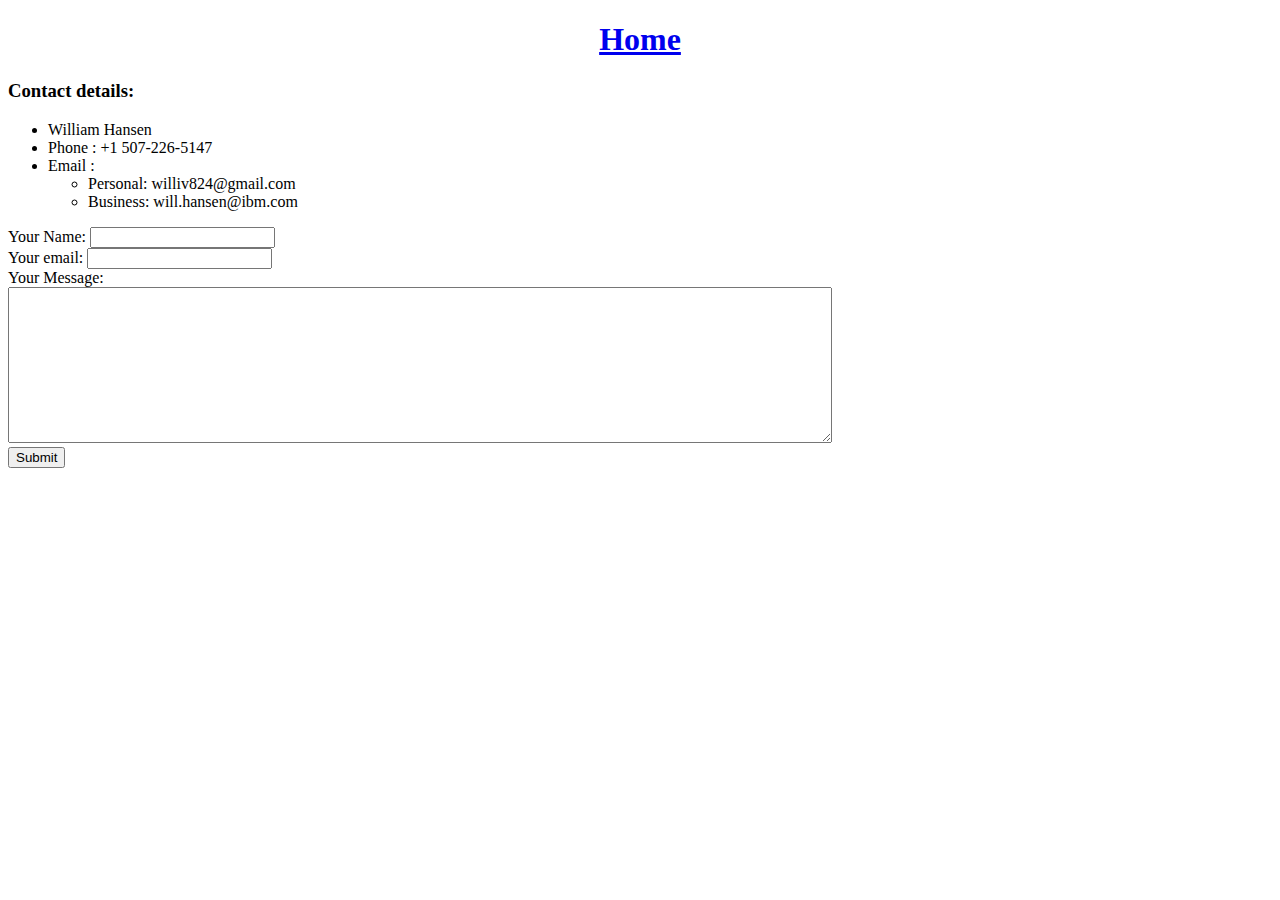
==== contact_info.html @ 549634fe "added initial cv files" ====
<!DOCTYPE html>
<html>
    <body>
        <center><h1><a href="My_website.html">Home </a></h1></center>
        <h3>Contact details:</h3>
        <ul>
            <li>William Hansen</li>
            <li>Phone : +1 507-226-5147</li>
            <li>Email : <ul>
                <li> Personal: williv824@gmail.com</li>
                <li> Business: will.hansen@ibm.com</li>
            </ul></li>
        </ul>

        <form action="mailto:williv824@gmail.com" method="post" enctype="text/plain">
            <label>Your Name:</label>
            <input type="text" name="yourName" value=""><br>
            <label>Your email:</label>
            <input type="email" name="yourEmail" value=""><br>
            <label>Your Message:</label><br>
            <textarea name="yourMessage" rows="10" cols="100"></textarea><br>
            <input type="submit" name="">
        </form>
    </body>
</html>
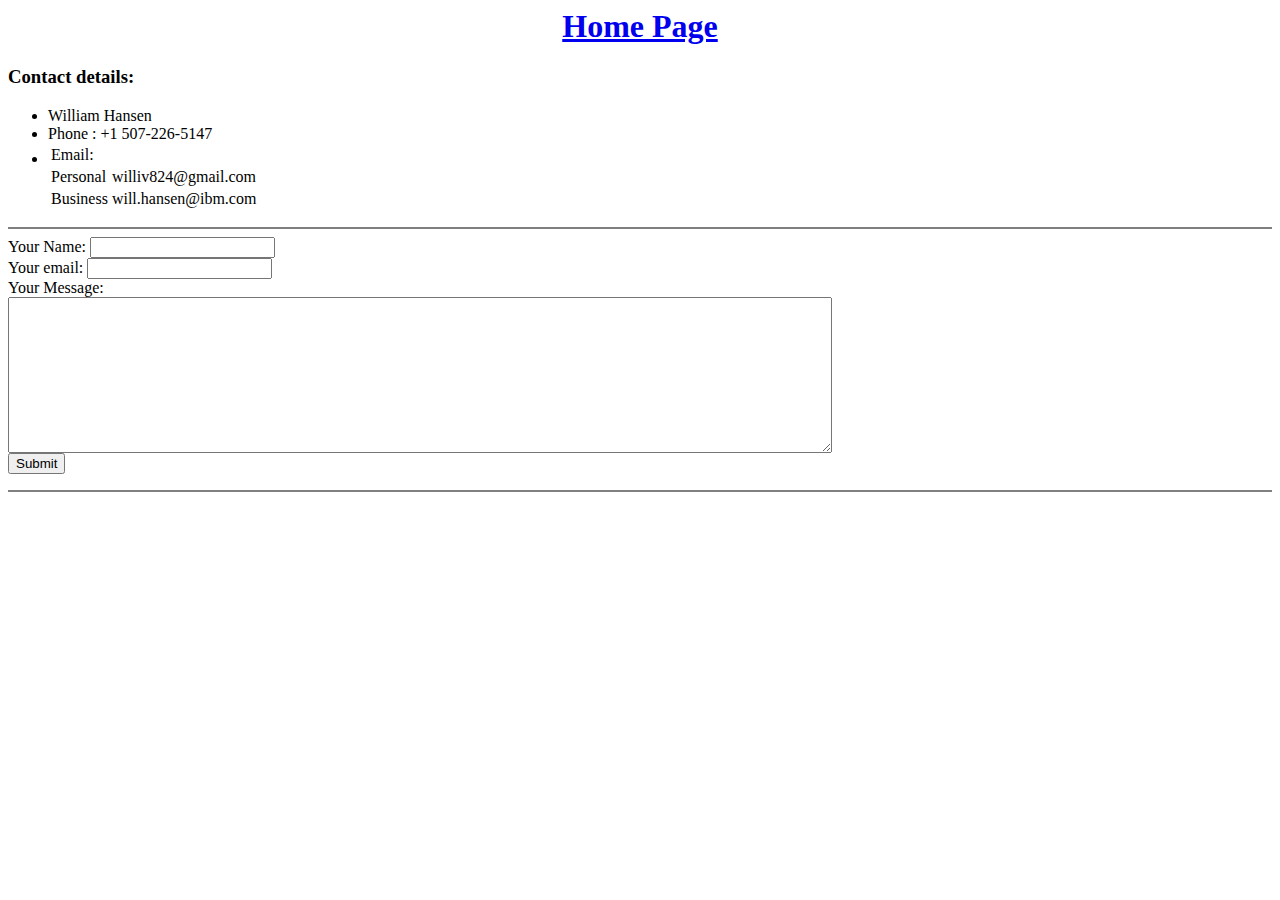
==== commit fdd42e7f: "Update contact_info.html" ====
--- a/contact_info.html
+++ b/contact_info.html
@@ -1,17 +1,35 @@
-<!DOCTYPE html>
 <html>
+    <head>
+        <meta charset="UTF-8">
+        
+        <title>William's Contact info</title>
+        <link rel="stylesheet" href="css\styles.css">
+    
+    </head>
     <body>
-        <center><h1><a href="My_website.html">Home </a></h1></center>
+        <center><h1><a href="My_website.html">Home Page</a></h1></center>
         <h3>Contact details:</h3>
         <ul>
             <li>William Hansen</li>
             <li>Phone : +1 507-226-5147</li>
-            <li>Email : <ul>
-                <li> Personal: williv824@gmail.com</li>
-                <li> Business: will.hansen@ibm.com</li>
+            <li>
+                <table>
+                    <tr>
+                        <td>Email:</td> 
+                    </tr>
+                    <tr>
+                        <td>Personal</td>
+                        <td>williv824@gmail.com</td>
+                    </tr>
+                    <tr>
+                        <td>Business</td>
+                        <td>will.hansen@ibm.com</td>
+                    </tr>
+                </table> 
+            </li>          
             </ul></li>
         </ul>
-
+        <hr size="2" noshade>
         <form action="mailto:williv824@gmail.com" method="post" enctype="text/plain">
             <label>Your Name:</label>
             <input type="text" name="yourName" value=""><br>
@@ -21,5 +39,6 @@
             <textarea name="yourMessage" rows="10" cols="100"></textarea><br>
             <input type="submit" name="">
         </form>
+        <hr size="2" noshade>
     </body>
-</html>+</html>
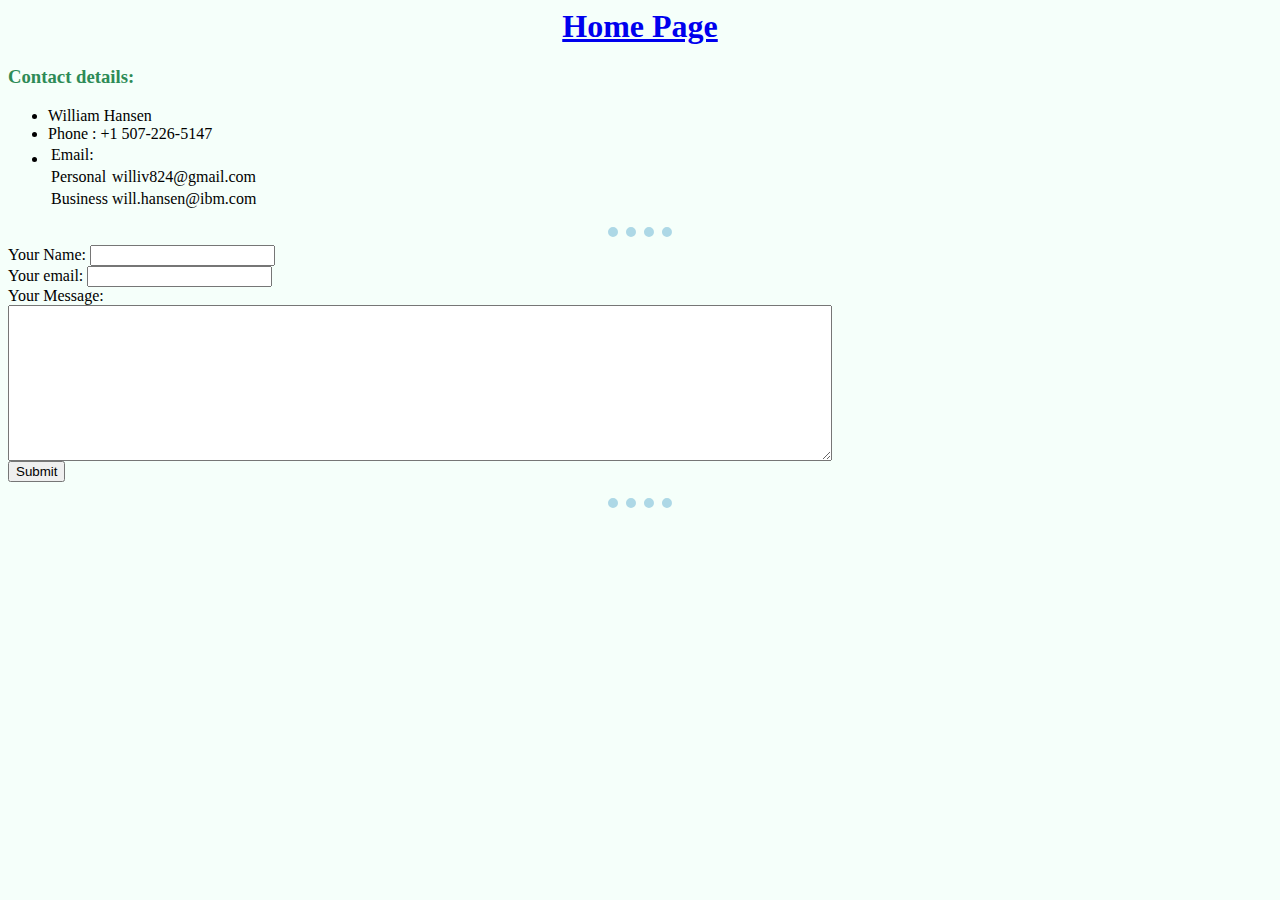
==== commit 42d53ed4: "Update contact_info.html" ====
--- a/contact_info.html
+++ b/contact_info.html
@@ -3,11 +3,11 @@
         <meta charset="UTF-8">
         
         <title>William's Contact info</title>
-        <link rel="stylesheet" href="css\styles.css">
+        <link rel="stylesheet" href="styles.css">
     
     </head>
     <body>
-        <center><h1><a href="My_website.html">Home Page</a></h1></center>
+        <center><h1><a href="index.html">Home Page</a></h1></center>
         <h3>Contact details:</h3>
         <ul>
             <li>William Hansen</li>
--- a/styles.css
+++ b/styles.css
@@ -0,0 +1,29 @@
+body {
+    background-color: mintcream;
+}
+
+h1 {
+    color: mediumaquamarine;
+}
+h2 {
+    color: seagreen;
+}
+h3 {
+    color: seagreen;
+}
+th{
+    color: seagreen;
+}
+hr{
+    background-color: mintcream;
+    border-style: none;
+    border-top-style: dotted;
+    border-color: lightblue;
+    border-width: 10px;
+    width: 5%;
+}
+
+.circular{
+    height: 150px;
+    border-radius: 25%;
+}
